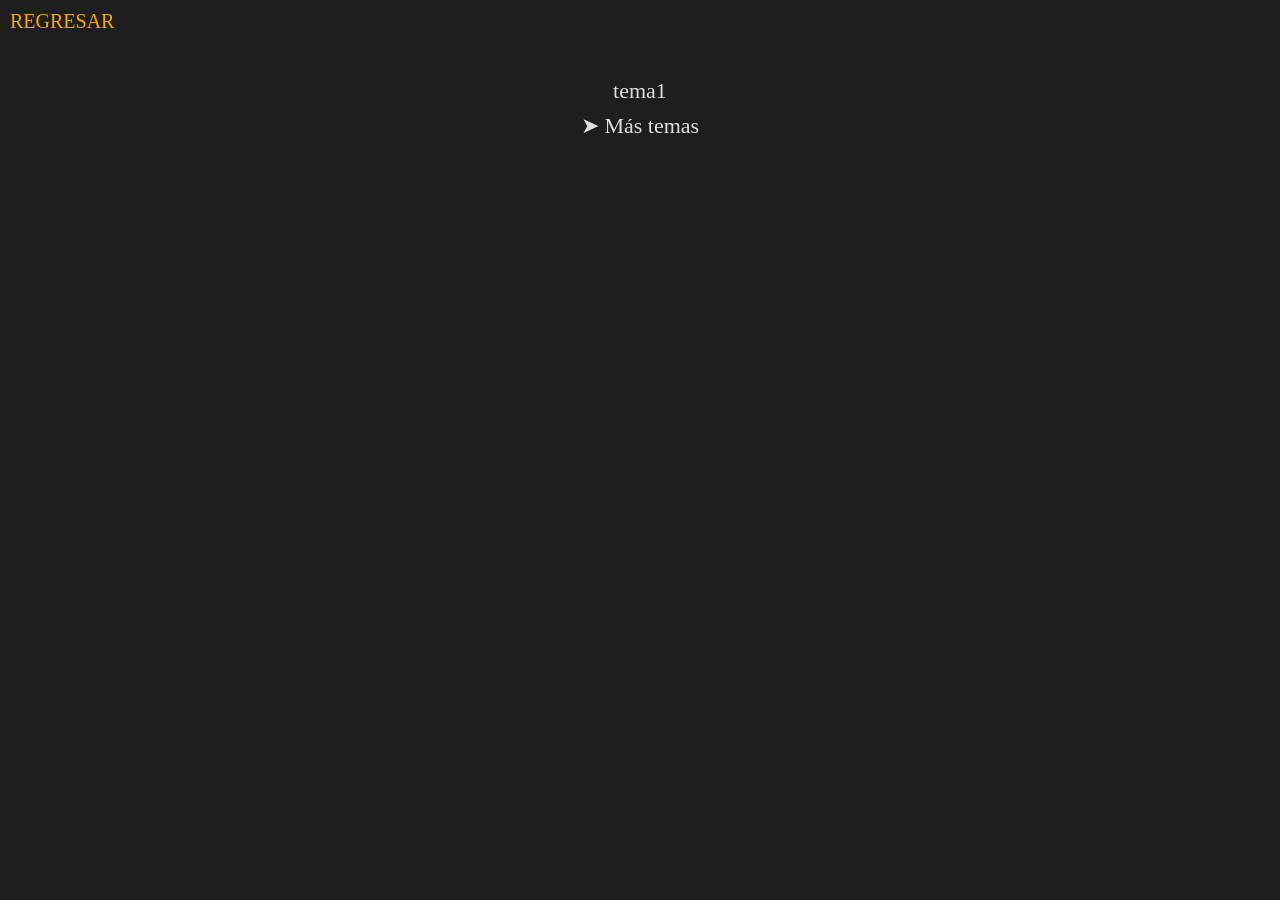
==== secciones/git.html @ dcecc9c9 "plantilla inicial" ====
<!DOCTYPE html>
<html lang="en">
<head>
    <meta charset="UTF-8">
    <meta name="viewport" content="width=device-width, initial-scale=1.0">
    <link rel="stylesheet" href="../css/secciones.css">
    <title>Git</title> <!-- CAMBIAR Si es otra seccion -->
    
</head>
<body>
    <a class="link_regresar" href="../index.html">REGRESAR</a>

    <ul class="contenedor_temas"> <!-- Agregar temas: -->
        <li><a href="../temas/git_temas/tema1.html">tema1</a></li>
    </ul>

<details>
    <summary>➤ Más temas</summary>

    <ul> <!-- Agregar temas extras: -->
        <li><a href="../temas/git_temas/tema1.html">Tema 1</a></li>
    </ul>

</details>
    
    
</body>
</html>
---- css/secciones.css ----
* {
    box-sizing: border-box;
    padding: 0;
    margin: 0;
}

html {
    font-size: 62.5%;
}

body {
    background-color: #1e1e1e;
    color: rgb(225, 222, 222);
}

.link_regresar {
    font-size: 2rem;
    display: inline-block;
    /* para poder usar margin */
    margin: 10px 10px;
    color: orange;
    text-decoration: none; /* quita la linea de abajo*/
}

details summary {
    display: block;        /* se comporta como bloque normal */
    text-align: center;    /* centra el texto dentro del bloque */
    width: 100%;           /* ocupa todo el ancho del contenedor */
    cursor: pointer;       /* indicador de clickable */
    font-size: 2.2rem;     /* igual que los links */
    line-height: 3.5rem;   /* mismo espaciado */
}

details summary:hover {
    color: #0077cc;        /* hover igual que tus links */
}

.contenedor_temas,
details ul {
    display: flex;
    flex-direction: column; 
    justify-content: center; 
    /* centra vertical*/
    align-items: center; 
    /* centra horizontal */  
    margin-top: 30px;

    list-style: none;
    /* Quita los puntitos  */
    font-size: 2.2rem;
    line-height: 3.5rem; 
}

.contenedor_temas a,
details a {
    text-decoration: none;
    /* quita la linea de abajo*/
    color: inherit; 
    /* heredar el color de la letra del body */
}

.contenedor_temas a:hover,
details a:hover {
    color: #0077cc;
}
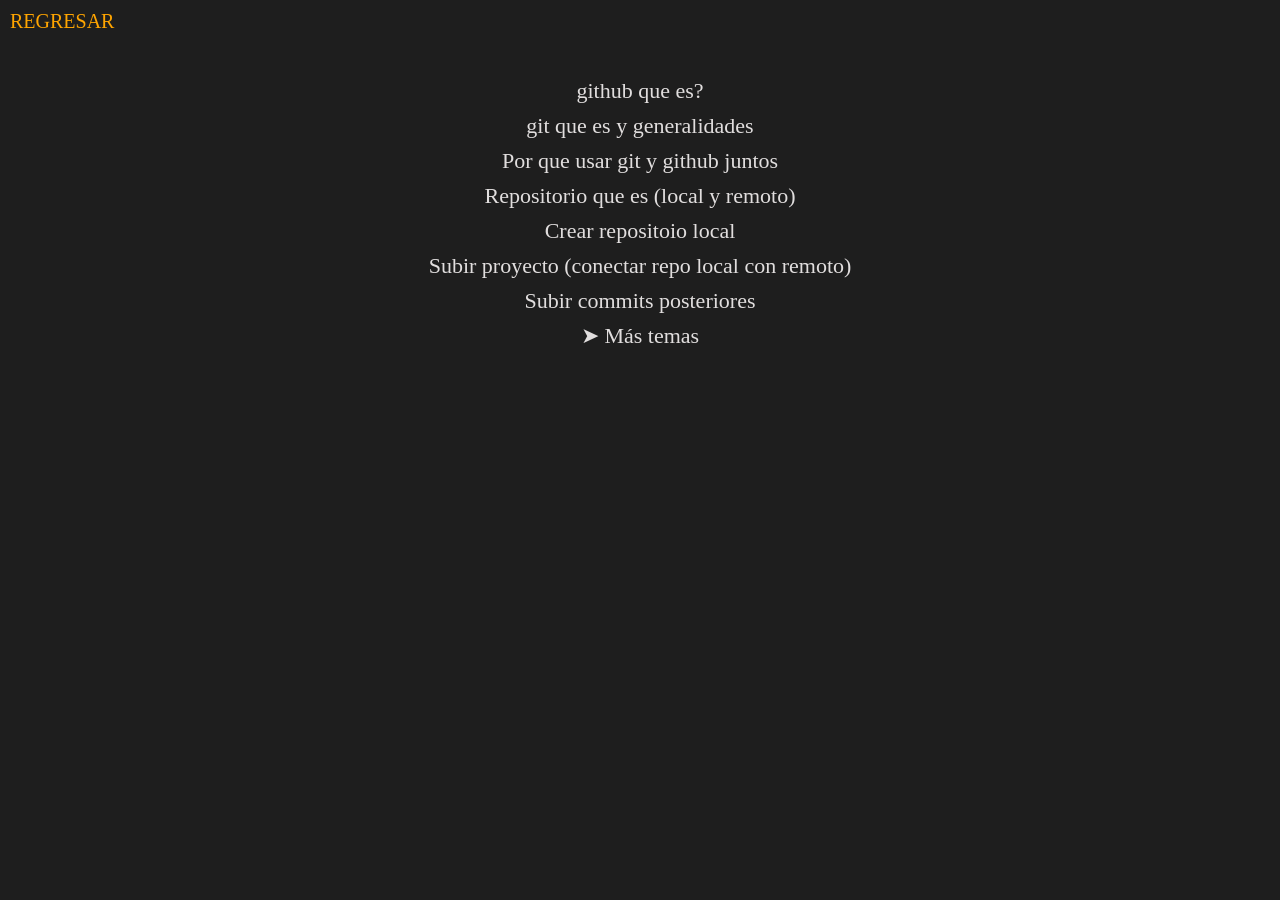
==== commit 5c909ca5: "avance temas" ====
--- a/secciones/git.html
+++ b/secciones/git.html
@@ -11,7 +11,14 @@
     <a class="link_regresar" href="../index.html">REGRESAR</a>
 
     <ul class="contenedor_temas"> <!-- Agregar temas: -->
-        <li><a href="../temas/git_temas/tema1.html">tema1</a></li>
+        <li><a href="../temas/git_temas/github_que_es.html">github que es?</a></li>
+        <li><a href="../temas/git_temas/git_que_es_y_generalidades.html">git que es y generalidades</a></li>
+        <li><a href="../temas/git_temas/por_que_usar_git_y_github_juntos.html">Por que usar git y github juntos</a></li>
+        <li><a href="../temas/git_temas/repositorio_que_es_local_y_remoto.html">Repositorio que es (local y remoto)</a></li>
+        <li><a href="../temas/git_temas/crear_repositoio_local.html">Crear repositoio local</a></li>
+        <li><a href="../temas/git_temas/subir_proyecto.html">Subir proyecto (conectar repo local con remoto)</a></li>
+        <li><a href="../temas/git_temas/subir_commits_posteriores.html">Subir commits posteriores</a></li>
+        
     </ul>
 
 <details>
